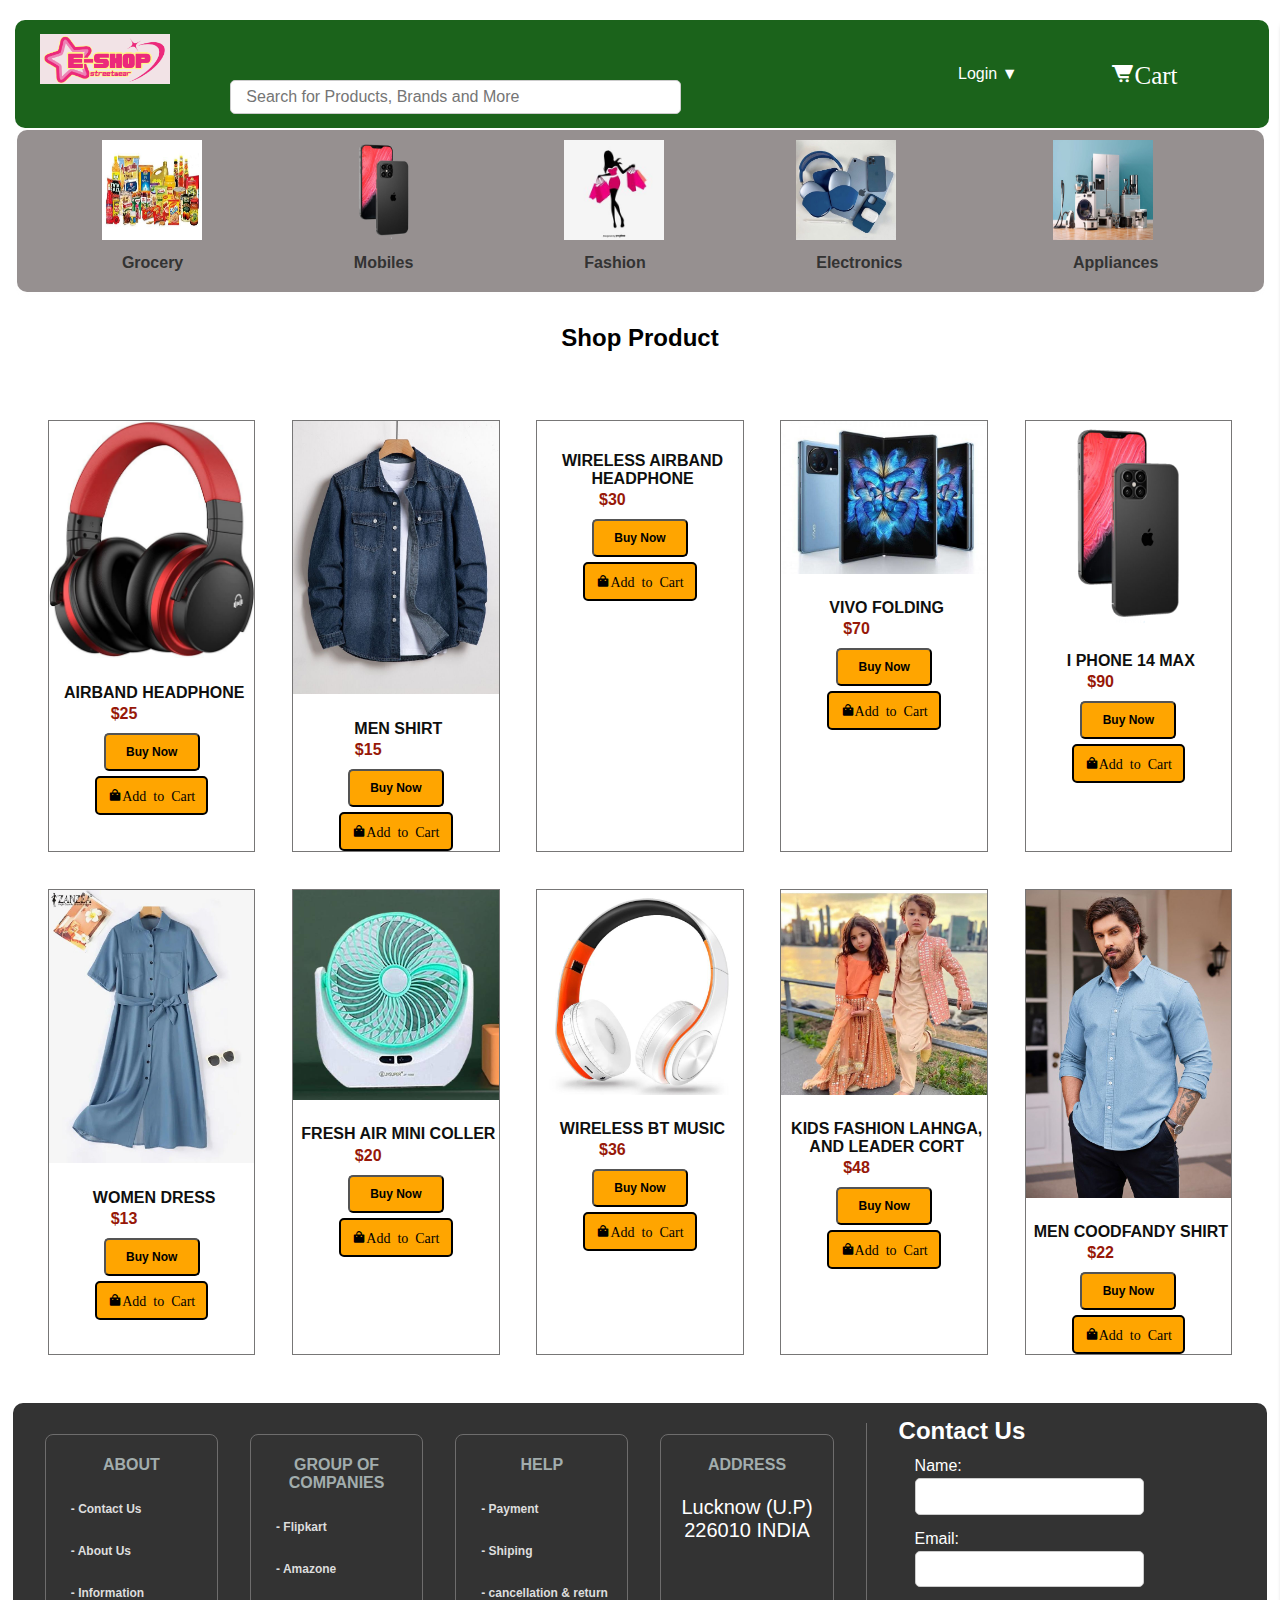
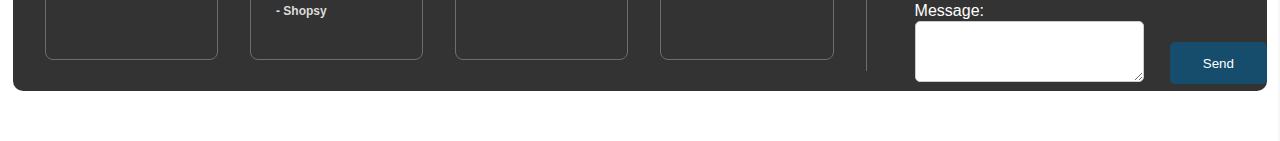
==== index.html @ b20ff856 "Add files via upload" ====
<!DOCTYPE html>
<html lang="en">
<head>
    <meta charset="UTF-8">
    <meta name="viewport" content="width=device-width, initial-scale=1.0">
    <title>Simple Navbar</title>
    <link rel="stylesheet" href="style.css">
    <link href='https://unpkg.com/boxicons/css/boxicons.min.css' rel='stylesheet'>

</head>
<body>
    <nav class="navbar">
        <div class="navbar-logo">
            <a href="#" class="logo"><img src="img/E-shop.jpg" alt=""></a>
            <input class="search" type="search" placeholder="Search for Products, Brands and More">
        </div>
        <ul class="navbar-links">
            <li class="dropdown">
                <a href="javascript:void(0)" class="dropbtn">Login</a>
                <div class="dropdown-content">
                    <a href="new.html">Login in</a>
                    <a href="signup.html">Sign Up</a>
                    <li><a href="#" class="cart"><i class='bx bxs-cart-alt cart-icon' id="cart-icon">Cart</i></a></li>
                </div>               
            </li>
        </ul>
    </nav>
    <nav class="sub-navbar">
        <ul>
            <li class="dropdown"><img src="img/grocery.jpg" alt=""> 
                <a href="#">Grocery</a>
                <div class="dropdown-content">
                    <a href="#">Pulce</a>
                    <a href="#">Rice</a>
                    <a href="#">Aata</a>
                </div>
            </li>
            <li class="dropdown"> <img src="img/mobile.jpg" alt="">
                <a href="#">Mobiles</a><div class="dropdown-content">
                    <a href="#">I Phones</a>
                    <a href="#">Vivo</a>
                    <a href="#">Realme</a>
                    <a href="#">Sumsung</a>
                    <a href="#">Redmi</a>
                </div>
            </li>
            <li class="dropdown"><img src="img/fashion.jpg" alt="">
                <a href="#">Fashion</a>
                <div class="dropdown-content">
                    <a href="#">Men</a>
                    <a href="#">Women</a>
                    <a href="#">Kids</a>
                </div>
            </li>
            <li class="dropdown"><img src="img/electronics.jpg" alt="">
                <a href="#">Electronics</a>
                <div class="dropdown-content">
                    <a href="#">Steblizer</a>
                    <a href="#">DC Motor</a>
                    <a href="#">Washing machine</a>
                    <a href="#">Battery</a>
                    <a href="#">Remote</a>
                </div>
            </li>
            <li class="dropdown"><img src="img/aplience.jpg" alt="">
                <a href="#">Appliances</a>
                <div class="dropdown-content">
                    <a href="#">Cooler</a>
                    <a href="#">frize</a>
                    <a href="#">Washing machine</a>
                    <a href="#">Air Condision</a>
                    <a href="#">Fan</a>
                    <a href="#">T V</a>
                </div>
            </li>
        </ul>
    </nav>
    
    <section class="shop container">
        <h2 class="section-title">Shop Product</h2>
        <div class="shop-content">
            <div class="product-box">
                <img src="img/head.jpg" alt="" class="product-img">
                <h2 class="product-title">AIRBAND HEADPHONE</h2>
                <span class="price">$25 </span>
                <button id="buy">Buy Now</button>
                <i class='bx bxs-shopping-bag add-cart'>Add to Cart</i>
            </div>
            <div class="product-box">
                <img src="img/mendress.jpg" alt="" class="product-img">
                <h2 class="product-title">MEN SHIRT</h2>
                <span class="price">$15</span>
                <button id="buy">Buy Now</button>
                <i class='bx bxs-shopping-bag add-cart'>Add to Cart</i>
           </div>
           <div class="product-box">
            <img src="img/hP.jpg" alt="" class="product-img">
            <h2 class="product-title">WIRELESS AIRBAND HEADPHONE</h2>
            <span class="price">$30</span>
            <button id="buy">Buy Now</button>
            <i class='bx bxs-shopping-bag add-cart'>Add to Cart</i>
        </div>
        <div class="product-box">
            <img src="img/vivo .jpg" alt="" class="product-img">
            <h2 class="product-title">VIVO FOLDING</h2>
            <span class="price">$70</span>
            <button id="buy">Buy Now</button>
            <i class='bx bxs-shopping-bag add-cart'>Add to Cart</i>
        </div>
        <div class="product-box">
            <img src="img/mobile.jpg" alt="" class="product-img">
            <h2 class="product-title">I PHONE 14 MAX</h2>
            <span class="price">$90</span>
            <button id="buy">Buy Now</button>
            <i class='bx bxs-shopping-bag add-cart'>Add to Cart</i>
        </div>
        <div class="product-box">
            <img src="img/women.jpg" alt="" class="product-img">
            <h2 class="product-title">WOMEN DRESS</h2>
            <span class="price">$13 </span>
            <button id="buy">Buy Now</button>
            <i class='bx bxs-shopping-bag add-cart'>Add to Cart</i>
        </div>
        <div class="product-box">
            <img src="img/minicoller.jpg" alt="" class="product-img">
            <h2 class="product-title">FRESH AIR MINI COLLER</h2>
            <span class="price">$20</span>
            <button id="buy">Buy Now</button>
            <i class='bx bxs-shopping-bag add-cart'>Add to Cart</i>
        </div>
        <div class="product-box">
            <img src="img/headphones.jpg" alt="" class="product-img">
            <h2 class="product-title">WIRELESS BT MUSIC</h2>
            <span class="price">$36</span>
            <button id="buy">Buy Now</button>
            <i class='bx bxs-shopping-bag add-cart'>Add to Cart</i>
        </div>
        <div class="product-box">
            <img src="img/kids wear.jpg" alt="" class="product-img">
            <h2 class="product-title">KIDS FASHION LAHNGA, AND LEADER CORT</h2>
            <span class="price">$48</span>
            <button id="buy">Buy Now</button>
            <i class='bx bxs-shopping-bag add-cart'>Add to Cart</i>
        </div>
        <div class="product-box">
            <img src="img/coodfandy.jpg" alt="" class="product-img">
            <h2 class="product-title">MEN COODFANDY SHIRT</h2>
            <span class="price">$22</span>
            <button id="buy">Buy Now</button>
            <i class='bx bxs-shopping-bag add-cart'>Add to Cart</i>
        </div>
        </div>
    </section>
    <section class="footer">
       <div class="about-us">
         <h4>ABOUT</h4>
         <li><a href="#"><h6>- Contact Us</h6></a></li>
         <li><a href="#"><h6>- About Us</h6></a></li>
         <li><a href="#"><h6>- Information</h6></a></li>
       </div>
       <div class="about-us">
        <h4>GROUP OF COMPANIES</h4>
        <li><a href="#"><h6>- Flipkart</h6></a></li>
         <li><a href="#"><h6>- Amazone</h6></a></li>
         <li><a href="#"><h6>- Shopsy</h6></a></li>
      </div>
      <div class="about-us">
        <h4>HELP</h4>
        <li><a href="#"><h6>- Payment</h6></a></li>
         <li><a href="#"><h6>- Shiping</h6></a></li>
         <li><a href="#"><h6>- cancellation & return</h6></a></li>
      </div>      
      <div class="about-us">
        <h4>ADDRESS</h4>
        <p>Lucknow (U.P)
        <br>226010 INDIA </p>
      </div>
      
      <div id="vertical"></div>
      <div class="contact-form">
        <h3>Contact Us</h3>
        <form action="#" method="post">
            <label for="name">Name:</label>
            <input type="text" id="name" name="name" required>
            
            <label for="email">Email:</label>
            <input type="text" id="email" name="email" required>
            
            <label for="message">Message:</label>
            <textarea type="text" id="text" name="message" rows="4" required></textarea>
        </form>
    </div>
    <button type="submit"class="submit">Send</button>
    </section>
    <div id="cart-container" class="cart-container">
        <div class="cart-header">
            <h2 class="ycart">Your Cart</h2>
            <span id="close-cart" class="close-cart">&times;</span>
        </div>
        <div class="cart-content">
        </div>
        <div class="total">
            <div class="total-title">Total</div>
            <div class="total-price">$0</div>
            <button type="button" class="btn-buy">Buy Now</button>
        </div>
    </div>

    <script src="script.js"></script>
</body>
</html>
---- style.css ----
body {
    font-family: Arial, sans-serif;
    margin: 0;
    padding: 0;
}

.navbar {
    display: flex;
    justify-content: space-between;
    align-items: center;
    background-color: rgb(27, 99, 27);
    padding: 14px 25px;
    border-radius: 10px;
    margin-top: 20px;
    width: 94%;
    margin-left: 1.2%;
}

.logo>img{
    width: 130px;
    height: 50px;
    align-content: center;
}

.search{
    width: 400px;
    border-radius: 20px;
    height: 34px;
    margin-left: 190px;
    margin-top: -150px;
 
}
input[type="search"] {
    width: 80%;
    padding: 10px 15px;
    border: 1px solid #ccc;
    border-radius: 5px;
    font-size: 16px;
    transition: border-color 0.3s, box-shadow 0.3s;
}

input[type="search"]:focus {
    border-color: #111f0c;
    box-shadow: 0 0 8px rgba(250, 15, 15, 0.3);
    outline: none;
}
.navbar-links {
    list-style: none;
    margin: 0;
    padding: 0;
    display: flex;
    align-items: center;
}

.navbar-links li {
    margin: 0 10px;
    margin-right: 50px;
}

.navbar-links a {
    color: white;
    text-decoration: none;
    padding: 8px 16px;
    display: block;
}

.navbar-links a:hover {
    background-color: rgb(89, 161, 40);
    border-radius: 4px;
}
#cart-icon{
    font-size: 25px;
}
.cart-icon{
    font-size: 25px;
}

.dropdown {
    position: relative;
}

.dropdown-content {
    display: none;
    position: absolute;
    background-color: #971808;
    min-width: 120px;
    box-shadow: 0px 8px 16px 0px rgba(228, 12, 174, 0.2);
    z-index: 1;
    right: 0;
    font-weight: bold;
    text-align: center;
  border-radius: 8px;
}

.dropdown-content a {
    color: rgb(131, 6, 6);
    padding: 12px 16px;
    text-decoration: none;
    display: block;
}

.dropdown-content a:hover {
    background-color: rgb(9, 141, 9);
}

.dropdown:hover .dropdown-content {
    display: block;
    color: blue;
}

.dropbtn::after {
    content: ' ▼';
}
.dropdown {
    position: relative;
}

.dropdown-content {
    display: none;
    position: absolute;
    background-color: rgb(136, 133, 133);
    min-width: 160px;
    box-shadow: 0px 8px 16px 0px rgba(0,0,0,0.2);
    z-index: 1;
    right: 0;
}

.dropdown-content a {
    color: black;
    padding: 12px 16px;
    text-decoration: none;
    display: block;
}

.dropdown-content a:hover {
    background-color: #f1f1f1;
}

.dropdown:hover .dropdown-content {
    display: block;
}
.cartcon{
    width: 40%;
    height: auto;
    background-color: #971808;
    color: #333;
}
.sub-navbar {
    background-color: #969090;
    padding: 10px 20px;
    box-shadow: 0px 2px 4px rgba(238, 231, 231, 0.1);
    font-size: 16px;
    font-weight: bold;
    margin-top: 2px;
    width: 94.3%;
    margin-left: 1.3%;
    border-radius: 10px;
}
.sub-navbar>img{
    height: 100px;
    width: 100px;
} 
.sub-navbar ul {
    list-style: none;
    margin: 0;
    padding: 0;
    display: flex;
    justify-content: space-around;
}

.sub-navbar ul li {
    position: relative;
}
.sub-navbar ul li>img {
    height: 100px;
    width: 100px;
}
.sub-navbar ul li a {
    color: #333;
    text-decoration: none;
    padding: 10px 20px;
    display: block;
}

.sub-navbar ul li a:hover {
    background-color: #726f6f;
    border-radius: 4px;
}

.sub-navbar .dropdown-content {
    background-color: white;
    position: absolute;
    min-width: 160px;
    box-shadow: 0px 8px 16px 0px rgba(0,0,0,0.2);
    z-index: 1;
    left: 0;
    top: 100%;
}

.sub-navbar .dropdown-content a {
    color: black;
    padding: 12px 16px;
    text-decoration: none;
    display: block;
}

.sub-navbar .dropdown-content a:hover {
    background-color: #6b6464;
}

.sub-navbar .dropdown:hover .dropdown-content {
    display: block;
}

.shop{
    margin-top: 2rem;
    text-align: center;
}
.shop-content{
    margin-top: 1rem;
    display: grid;
    grid-template-columns: repeat(auto-fit, minmax(200px, auto));
    gap: 2.3rem;
    padding: 3rem;
}
.product-box{
    position: relative;
    display: flexbox;
    border: solid rgb(119, 118, 118)  0.3px;
    0.3px
}
.product-box:hover{
     padding: 2px;
     border: 1px solid var(--text-color);
     transition: 10sec;
}
.product-img{
    width: 100%;
    height: auto;
    margin-bottom: 0.5rem;
    border-style: solid black;
}
.product-title{
    font-size: 1rem;
    font-weight: 600;
    text-transform: uppercase;
    margin-bottom: 0.7rem;
    color: rgb(15, 15, 14);
    margin-left: 5px;
}
.price{
    font-weight: 800;
    margin-top: -8px;
    text-transform: uppercase;
    position: absolute;
  color: #971808;
  margin-left: 7px;
}

.add-cart{
    position: relative;
    bottom: 0;
    right: 0;
    background-color: orange;
    color: var(--text-color);
    padding: 10px;
    cursor: pointer;
    border-radius: 5px;
    font-weight: 800;
    border:2px solid black ;
    height: 15px;
    width: 5.6rem;
    font-size: 14px;
    margin-top: 5px;
}
.add-cart:hover{
    background-color: rgb(209, 88, 8);
    color: #f1f1f1;
}
#buy{
    position: relative;
    bottom: 0;
    left: 0;
    background-color: orange;
    color: var(--text-color);
    padding: 10px;
    cursor: pointer;
    border-radius: 5px;
    font-weight: 800;
    width: 6rem;
    height: 38px;
    text-align: center;
    font-size: 12px;
    margin-left: -00.0px;
    margin-top: 20px;
}
#buy:hover{
    background-color: rgb(209, 88, 8);
    color: #f1f1f1;
}
.footer{
    position: relative;
    height: 18rem;
    width: 98%;
    background-color: #333;
    margin-left: 1%;
    border-radius: 10px;
    margin-bottom: 50px;
    display: flex;
    align-items: center; 
    justify-content: flex-start; 
    padding-left: rem; 
    color: rgb(162, 173, 173);
}
.about-us{
    height: 14rem;
    width: 11rem;
    border: solid rgb(110, 109, 109) 0.4px;
    margin-left:2rem;
    text-align: center;
    border-radius: 8px;
    list-style: none;

}
.about-us li a {
    text-decoration: none;
}
#vertical {
    width: 0; 
    height: 15.5rem; 
    border-left: solid rgb(110, 109, 109) 0.4px;
    margin-left: 2rem; 
}


.contact-form h3 {
    margin-bottom: 12px;
    font-size: 1.5em;
    color: white;
    margin-left: 2rem; 
}

.contact-form label {
    display: block;
    margin-bottom: 3px;
    font-size: 1em;
    color: white;
    margin-left: 3rem; 
}

.contact-form input {
    width: 15rem;
    height: 2.3rem;
    margin-bottom: 15px;
    margin-left: 3rem;
    border: 1px solid #ddd;
    border-radius: 5px;
    box-sizing: border-box;
}
.contact-form textarea {
    width: 15rem;
    height: 3.8rem;
    margin-bottom: 15px;
    margin-top: -2px;
    margin-left: 3rem;
    border: 1px solid #ddd;
    border-radius: 5px;
    box-sizing: border-box;
}
input[type="text"] {
    width: 80%;
    padding: 10px 15px;
    border: 1px solid #ccc;
    border-radius: 5px;
    font-size: 16px;
    transition: border-color 0.3s, box-shadow 0.3s;
}

input[type="text"]:focus {
    border-color: #ff9800;
    box-shadow: 0 0 8px rgba(255, 152, 0, 0.3);
    outline: none;
}
textarea[type="text"] {
    width: 80%;
    padding: 10px 15px;
    border: 1px solid #ccc;
    border-radius: 5px;
    font-size: 16px;
    transition: border-color 0.3s, box-shadow 0.3s;
}

textarea[type="text"]:focus {
    border-color: #ff9800;
    box-shadow: 0 0 8px rgba(255, 152, 0, 0.3);
    outline: none;
}
.submit{
    background-color: #164d6d;
    color: white;
    border: none;
    cursor: pointer;
    border-radius: 5px;
    transition: background-color 0.3s ease-in-out;
    height: 42px;
    width: 100px;
   margin-top: 14.5rem;
    margin-left: 1rem;
}

.submit.button:hover {
    background-color: #2980b9;
}
h6{
    font-size: 12px;
    text-align: left;
    margin-left: 25px;
    color: #ddd;
    margin-bottom:10px;
}
p{
    font-size: 20px;
    color: white;
}
.ycart{
    text-align: center;
}

.cart-container {
    width: 300px;
    height: 1500rem;
    background: rgb(133, 128, 128);
    position: fixed;
    top: 20px;
    right: -345px;
    transition: right 0.3s ease;
    box-shadow: -2px 0 5px rgba(14, 3, 3, 0.5);
    z-index: 1000;
    padding: 20px;
    border-radius: 10px;
    scroll-behavior: smooth;
}

.cart-container.open {
    right: 0;
}

.cart-header {
    display: flex;
    justify-content: space-between;
    align-items: center;
    margin-bottom: 20px;
}

.close-cart {
    cursor: pointer;
    font-size: 24px;
}
.cart-box {
    display: grid;
    grid-template-columns: 32% 50% 18%;
    align-items: center;
    gap: 2rem;
}
.cart-img{
    width: 100px;
    height: 100px;
    object-fit: contain;
    padding: 10px;
}
.detail-box{
    display: grid;
    row-gap: 0.5rem;
}
.cart-product-title{
    font-size: 14px;
    font-weight: bold;
    margin-top: -10px;
}
.cart-quantity{
    border: 1px solid black;
    outline-color: #971808;
    width: 2.4rem;
    text-align: center;
    font-size: 1rem;
}
.cart-price{
    font-size: 18px;
    font-weight: 500;
}
.cart-remove{
    cursor: pointer;
    margin-left: -28px;
    font-size: 2rem;
    font-weight: bold;
    color: #971808;
}
.cart-remove:hover{
    color: crimson;
}

.total{
    display: flex;
    margin-top: 1rem;
    border-top: 2px solid brown;
}
.total-title{
    font-size: 1rem;
    font-weight: bold;
}
.total-price{
    font-size: 1rem;
    font-weight: bold;
    margin-left: 0.5rem;
    color: #2c054d;
}
.btn-buy{
    margin-top: 2rem;
    margin-left: 50px;
    height: 40px;
    width: 100px;
    border-radius: 10px;
    cursor: pointer;
    font-weight: bold;
    color: #971808;
    background-color: chartreuse;
}
.btn-buy:hover{
    background-color: #971808;
    color: #f1f1f1;
}

@media (max-width: 1080px ){
    .navbar{
        padding: 15px;

    }
    section{
        padding: 3rem 0 2rem;

    }
    .container{
        margin: 0 auto;
        width: 90%;
    }
    .shop{
        margin-top: 2rem !important;
    }

}
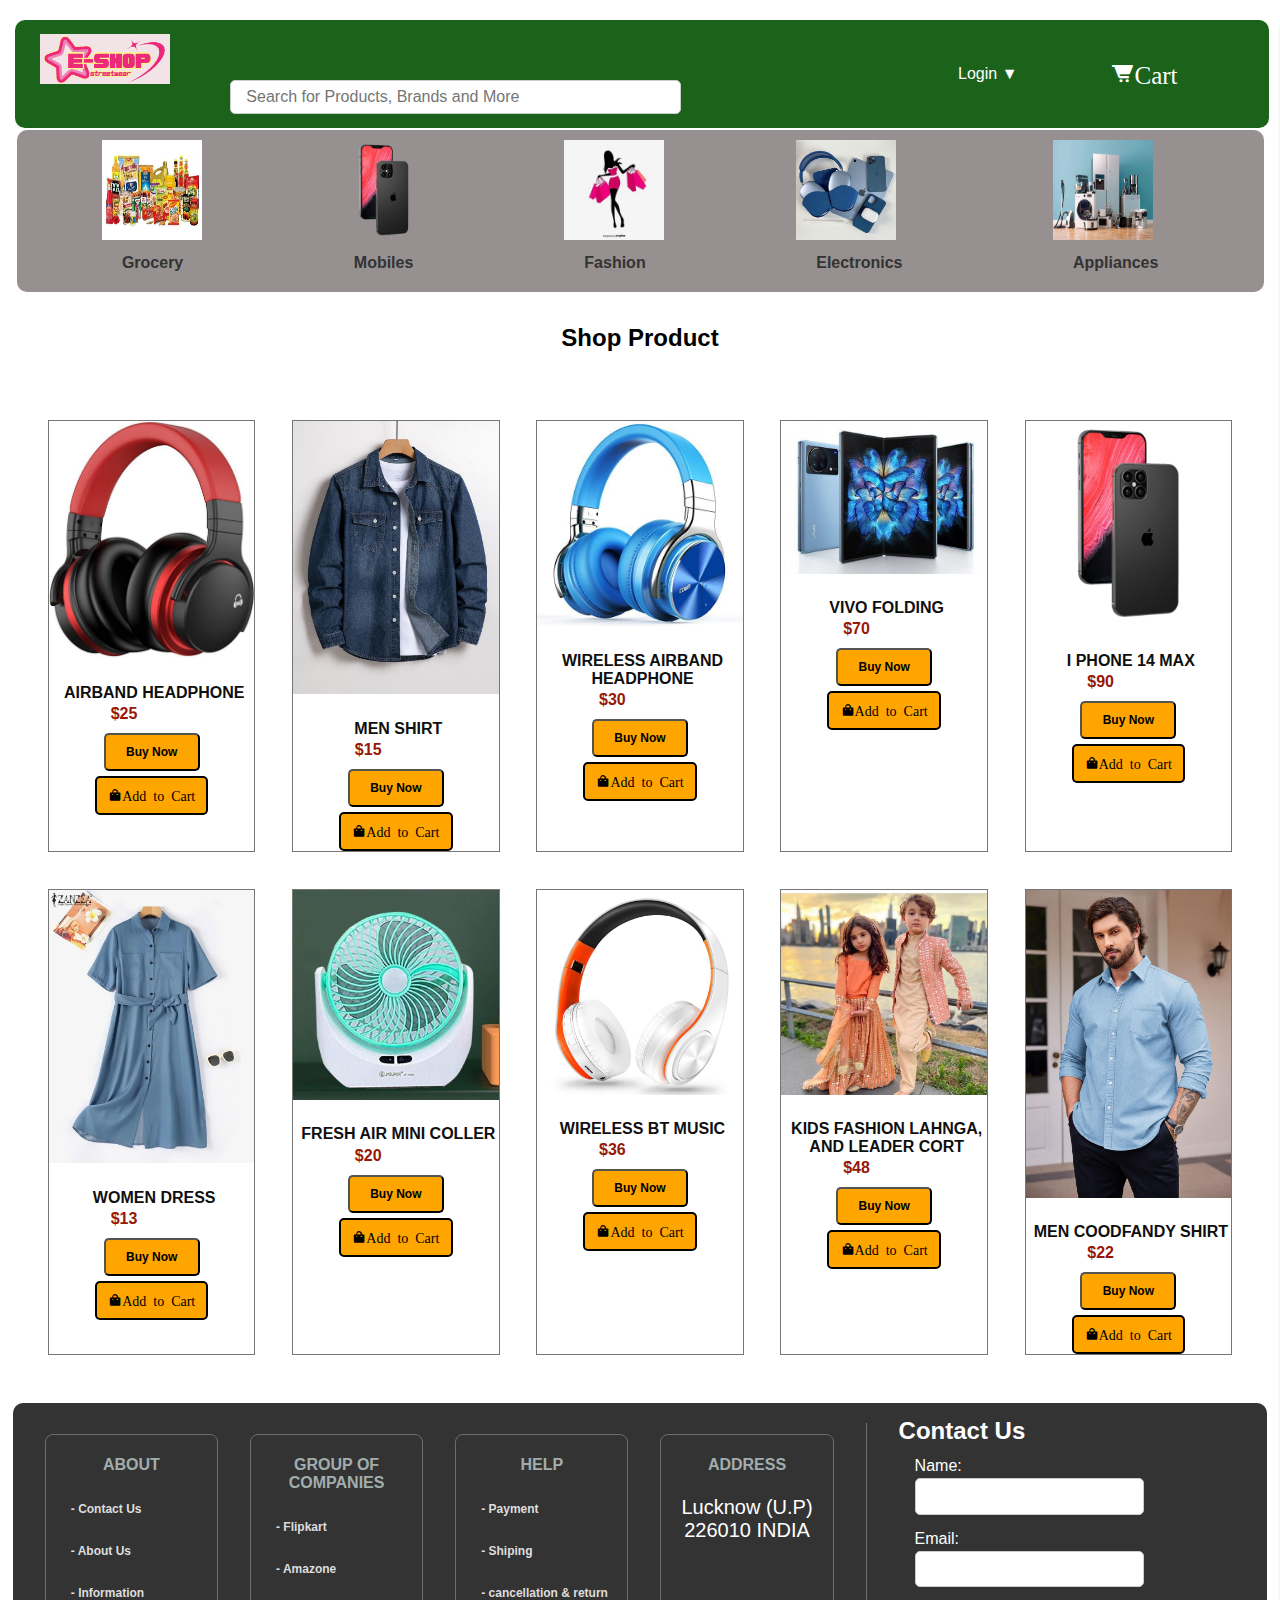
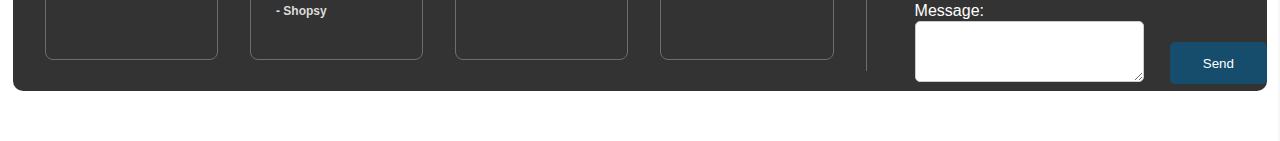
==== commit 4ca98d4b: "Update index.html" ====
--- a/index.html
+++ b/index.html
@@ -94,7 +94,7 @@
                 <i class='bx bxs-shopping-bag add-cart'>Add to Cart</i>
            </div>
            <div class="product-box">
-            <img src="img/hP.jpg" alt="" class="product-img">
+            <img src="img/hp.jpg" alt="" class="product-img">
             <h2 class="product-title">WIRELESS AIRBAND HEADPHONE</h2>
             <span class="price">$30</span>
             <button id="buy">Buy Now</button>
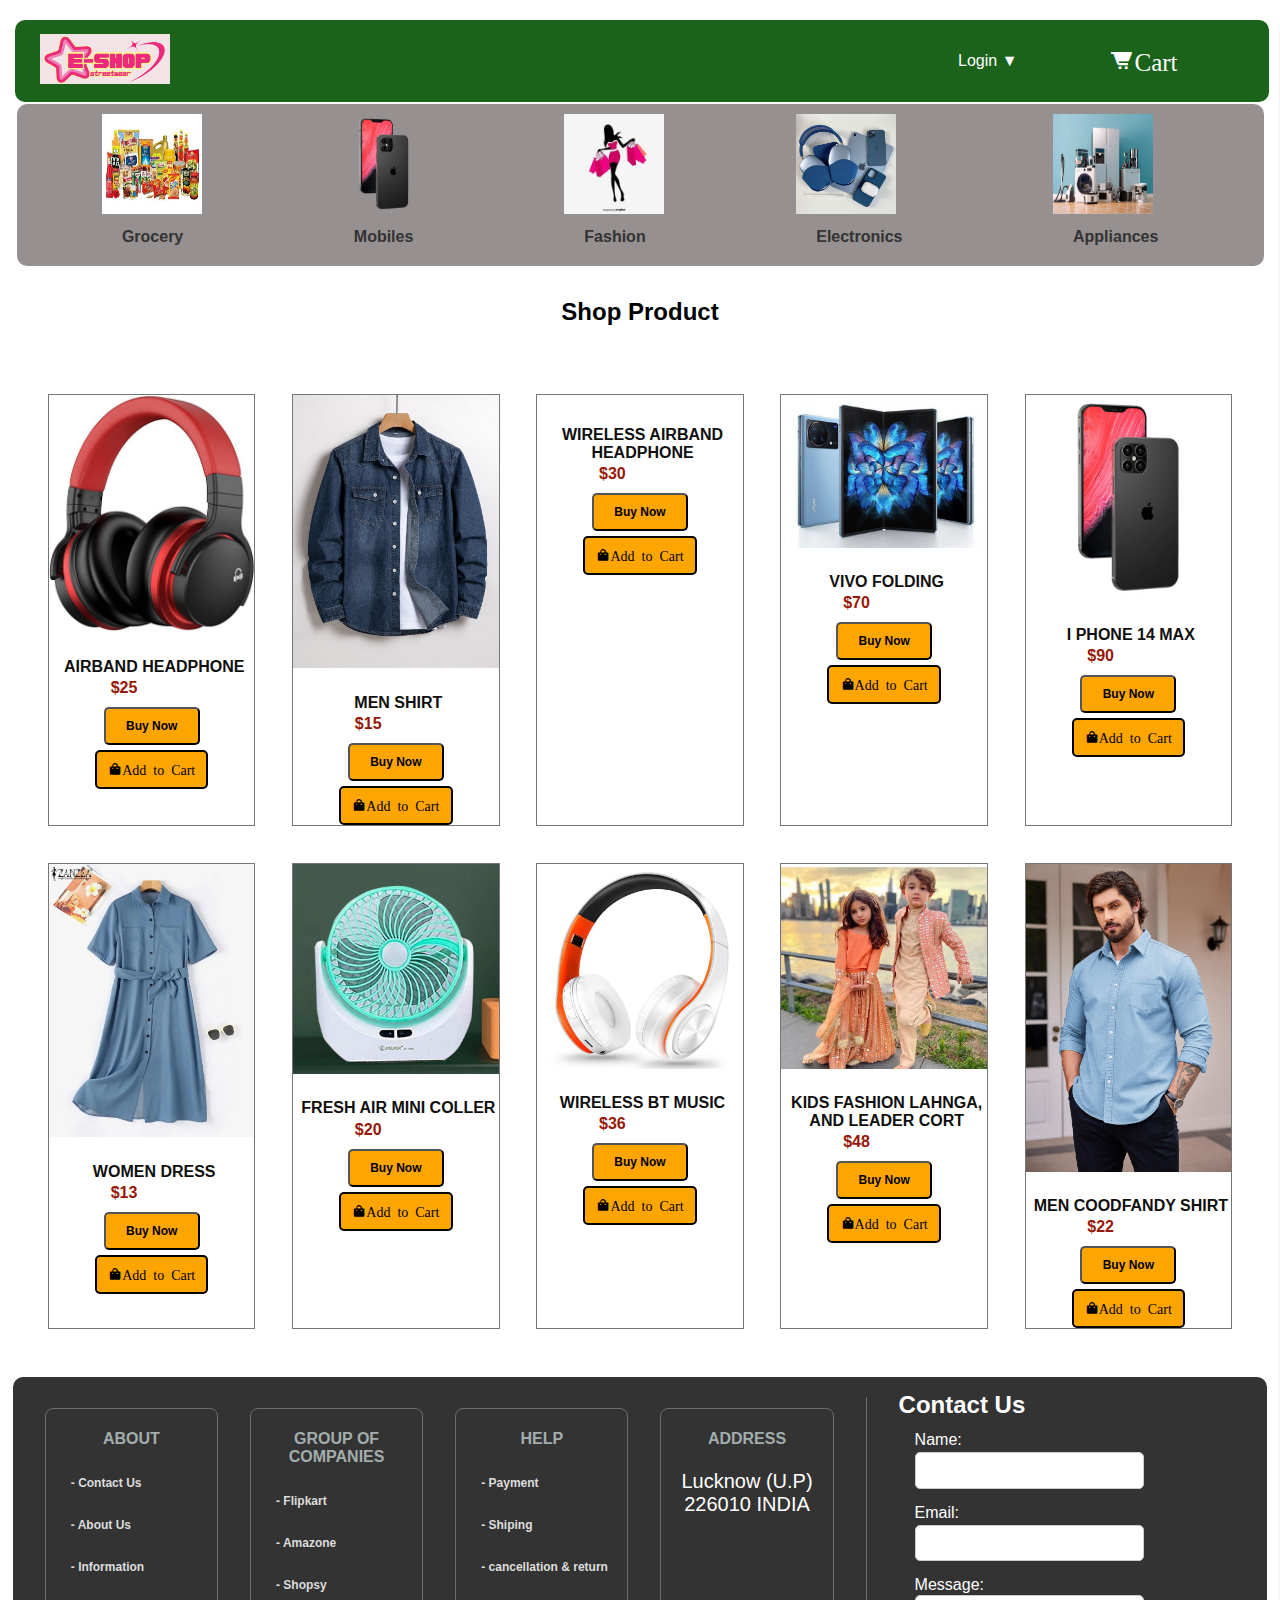
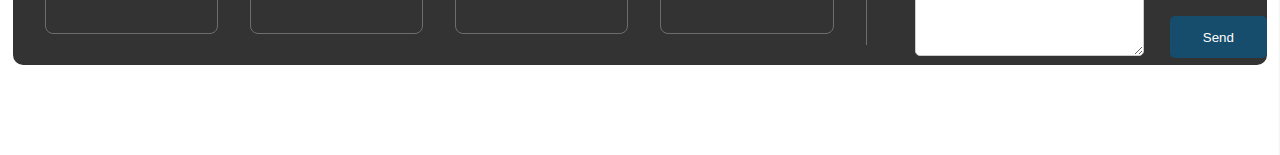
==== commit 73f0e52c: "Update index.html" ====
--- a/index.html
+++ b/index.html
@@ -12,6 +12,8 @@
     <nav class="navbar">
         <div class="navbar-logo">
             <a href="#" class="logo"><img src="img/E-shop.jpg" alt=""></a>
+        </div>
+        <div class="search">
             <input class="search" type="search" placeholder="Search for Products, Brands and More">
         </div>
         <ul class="navbar-links">
@@ -94,7 +96,7 @@
                 <i class='bx bxs-shopping-bag add-cart'>Add to Cart</i>
            </div>
            <div class="product-box">
-            <img src="img/hp.jpg" alt="" class="product-img">
+            <img src="img/hP.jpg" alt="" class="product-img">
             <h2 class="product-title">WIRELESS AIRBAND HEADPHONE</h2>
             <span class="price">$30</span>
             <button id="buy">Buy Now</button>
@@ -158,6 +160,7 @@
          <li><a href="#"><h6>- About Us</h6></a></li>
          <li><a href="#"><h6>- Information</h6></a></li>
        </div>
+       
        <div class="about-us">
         <h4>GROUP OF COMPANIES</h4>
         <li><a href="#"><h6>- Flipkart</h6></a></li>
@@ -174,12 +177,13 @@
         <h4>ADDRESS</h4>
         <p>Lucknow (U.P)
         <br>226010 INDIA </p>
+        <a href="https://www.google.com/maps/place/Lucknow,+Uttar+Pradesh/"><img src="img/lok.png" alt=""></a>
       </div>
-      
       <div id="vertical"></div>
       <div class="contact-form">
         <h3>Contact Us</h3>
-        <form action="#" method="post">
+        <form action="https://api.web3forms.com/submit" method="POST">
+            <input type="hidden" name="access_key" value="180bea4a-e419-4cae-9dab-d7e2baba653">
             <label for="name">Name:</label>
             <input type="text" id="name" name="name" required>
             
@@ -192,6 +196,18 @@
     </div>
     <button type="submit"class="submit">Send</button>
     </section>
+    <div class="socil">
+        <div class="socialapk">
+           <a href="#"><img src="img/insta.png" alt=""></a>
+           <a href="#"><img src="img/face.png" alt=""></a>
+           <a href="#"><img src="img/link.png" alt=""></a>
+           <a href="#"><img src="img/twit.png" alt=""></a>
+        </div>
+        <div class="copy">
+             <h1></h1>
+        </div>
+    </div>
+    
     <div id="cart-container" class="cart-container">
         <div class="cart-header">
             <h2 class="ycart">Your Cart</h2>
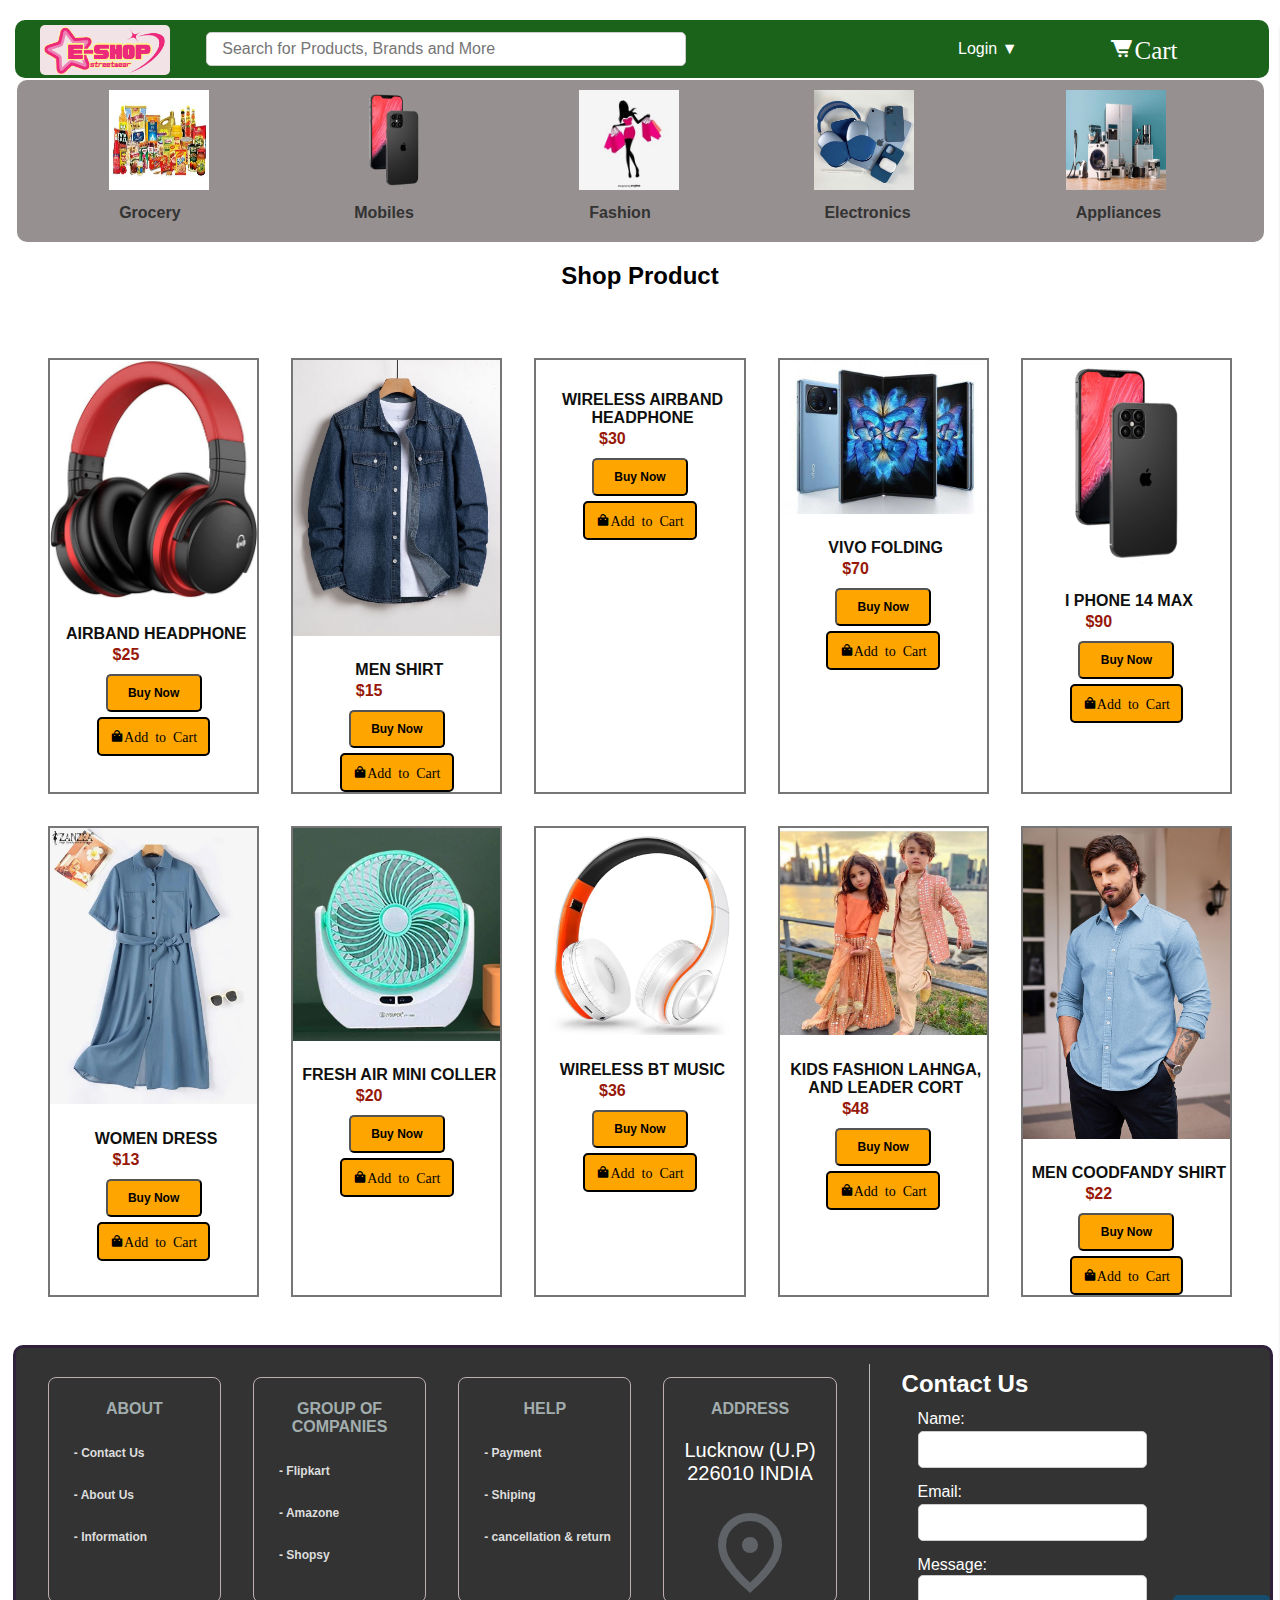
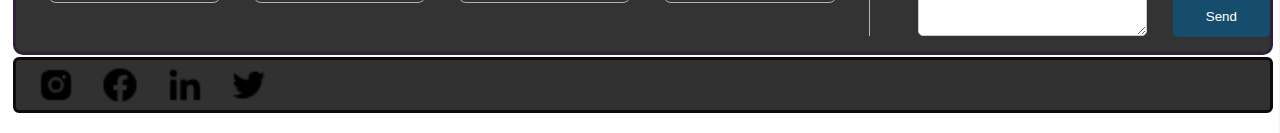
==== commit 8434c88b: "Update index.html" ====
--- a/index.html
+++ b/index.html
@@ -3,7 +3,7 @@
 <head>
     <meta charset="UTF-8">
     <meta name="viewport" content="width=device-width, initial-scale=1.0">
-    <title>Simple Navbar</title>
+    <title>E-commerce-website</title>
     <link rel="stylesheet" href="style.css">
     <link href='https://unpkg.com/boxicons/css/boxicons.min.css' rel='stylesheet'>
 
--- a/style.css
+++ b/style.css
@@ -14,21 +14,15 @@
     margin-top: 20px;
     width: 94%;
     margin-left: 1.2%;
-}
-
-.logo>img{
-    width: 130px;
-    height: 50px;
-    align-content: center;
+    height: 30px;
 }
 
 .search{
-    width: 400px;
+    width: 600px;
     border-radius: 20px;
     height: 34px;
-    margin-left: 190px;
-    margin-top: -150px;
- 
+    margin-left: -30px;
+  
 }
 input[type="search"] {
     width: 80%;
@@ -44,6 +38,16 @@
     box-shadow: 0 0 8px rgba(250, 15, 15, 0.3);
     outline: none;
 }
+.logo>img{
+    width: 130px;
+    height: 50px;
+    margin-top: 6px;
+    border-radius: 5px;
+    background: transparent;
+}
+
+
+
 .navbar-links {
     list-style: none;
     margin: 0;
@@ -157,8 +161,10 @@
     border-radius: 10px;
 }
 .sub-navbar>img{
-    height: 100px;
-    width: 100px;
+    height: 60px;
+    width: 60px;
+    position: absolute;
+    padding: 0;
 } 
 .sub-navbar ul {
     list-style: none;
@@ -174,6 +180,7 @@
 .sub-navbar ul li>img {
     height: 100px;
     width: 100px;
+    margin-left: 10px;
 }
 .sub-navbar ul li a {
     color: #333;
@@ -213,21 +220,20 @@
 }
 
 .shop{
-    margin-top: 2rem;
+    margin-top: rem;
     text-align: center;
 }
 .shop-content{
     margin-top: 1rem;
     display: grid;
     grid-template-columns: repeat(auto-fit, minmax(200px, auto));
-    gap: 2.3rem;
+    gap: 2rem;
     padding: 3rem;
 }
 .product-box{
     position: relative;
     display: flexbox;
-    border: solid rgb(119, 118, 118)  0.3px;
-    0.3px
+    border: solid rgb(119, 118, 118)  2px;
 }
 .product-box:hover{
      padding: 2px;
@@ -238,7 +244,7 @@
     width: 100%;
     height: auto;
     margin-bottom: 0.5rem;
-    border-style: solid black;
+    border-style: solid rgb(68, 15, 15);
 }
 .product-title{
     font-size: 1rem;
@@ -277,6 +283,22 @@
     background-color: rgb(209, 88, 8);
     color: #f1f1f1;
 }
+.add-cart{
+    position: relative;
+    bottom: 0;
+    right: 0;
+    background-color: orange;
+    color: var(--text-color);
+    padding: 10px;
+    cursor: pointer;
+    border-radius: 5px;
+    font-weight: 800;
+    border:2px solid black ;
+    height: 15px;
+    width: 5.6rem;
+    font-size: 14px;
+    margin-top: 5px;
+}
 #buy{
     position: relative;
     bottom: 0;
@@ -294,13 +316,14 @@
     margin-left: -00.0px;
     margin-top: 20px;
 }
+
 #buy:hover{
     background-color: rgb(209, 88, 8);
     color: #f1f1f1;
 }
 .footer{
     position: relative;
-    height: 18rem;
+    height: 19rem;
     width: 98%;
     background-color: #333;
     margin-left: 1%;
@@ -311,24 +334,37 @@
     justify-content: flex-start; 
     padding-left: rem; 
     color: rgb(162, 173, 173);
+    border: 3px solid rgb(47, 33, 59);
 }
 .about-us{
     height: 14rem;
     width: 11rem;
-    border: solid rgb(110, 109, 109) 0.4px;
+    border: solid rgb(190, 174, 174) 0.4px;
     margin-left:2rem;
     text-align: center;
     border-radius: 8px;
     list-style: none;
+    margin-top: -20px ;
 
 }
 .about-us li a {
     text-decoration: none;
-}
+    
+}
+.about-us h6{
+    padding: 0;
+}
+.locat{
+    height:10px;
+    width: 10px;
+    margin-right:;
+    color: rgb(44, 33, 33);
+}
+
 #vertical {
     width: 0; 
-    height: 15.5rem; 
-    border-left: solid rgb(110, 109, 109) 0.4px;
+    height: 17rem; 
+    border-left: solid rgb(190, 183, 183) 0.4px;
     margin-left: 2rem; 
 }
 
@@ -410,6 +446,23 @@
 
 .submit.button:hover {
     background-color: #2980b9;
+}
+.socil{
+    background-color: #313131;
+    height: 50px;
+    width: 98%;
+    margin-left: 1%;
+    border-radius: 6px;
+    margin-bottom: 20px;
+    margin-top: -48px;
+    border: 3px solid rgb(11, 10, 12);
+}
+.socialapk img{
+    height: 40px;
+    width: 40px;
+    margin-left: 20px;
+    margin-top: 5px;
+align-items: center;
 }
 h6{
     font-size: 12px;
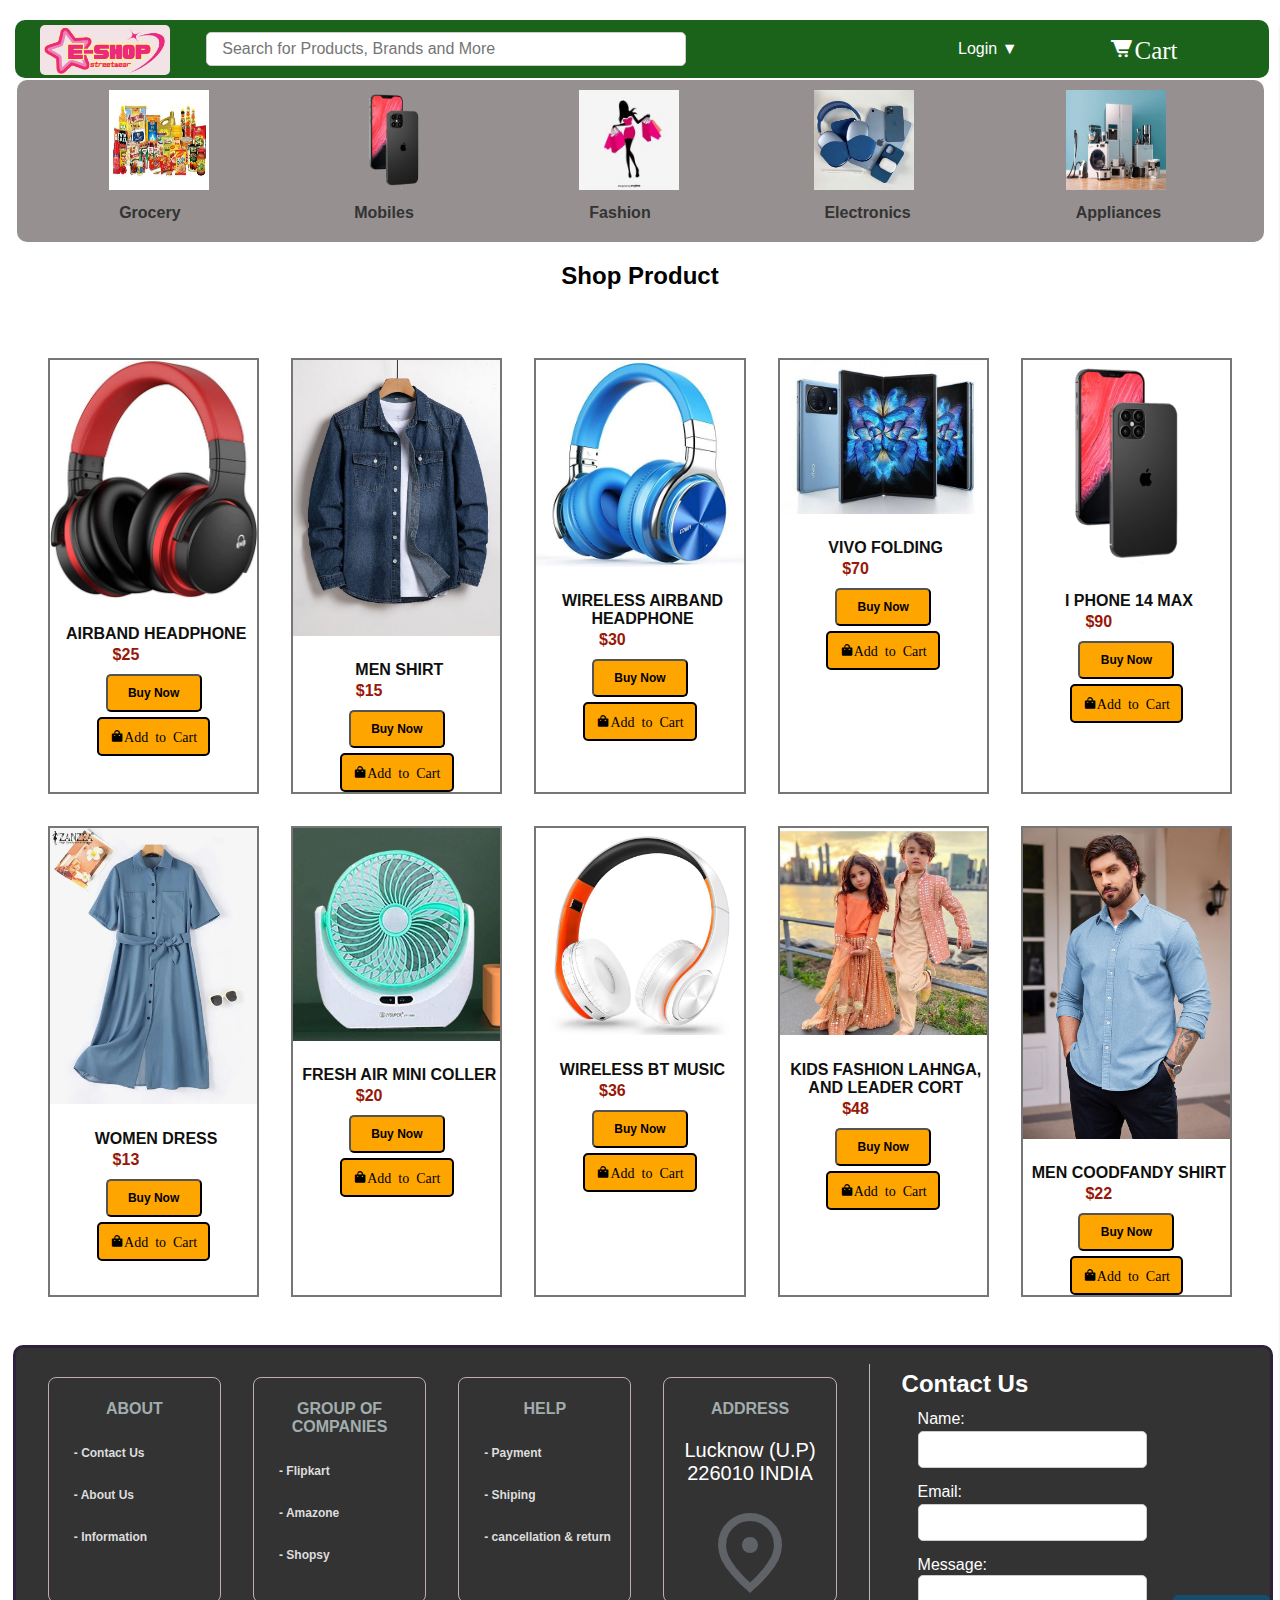
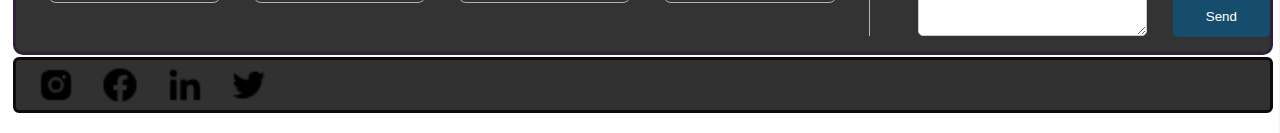
==== commit a6d29906: "Update index.html" ====
--- a/index.html
+++ b/index.html
@@ -96,7 +96,7 @@
                 <i class='bx bxs-shopping-bag add-cart'>Add to Cart</i>
            </div>
            <div class="product-box">
-            <img src="img/hP.jpg" alt="" class="product-img">
+            <img src="img/hp.jpg" alt="" class="product-img">
             <h2 class="product-title">WIRELESS AIRBAND HEADPHONE</h2>
             <span class="price">$30</span>
             <button id="buy">Buy Now</button>
